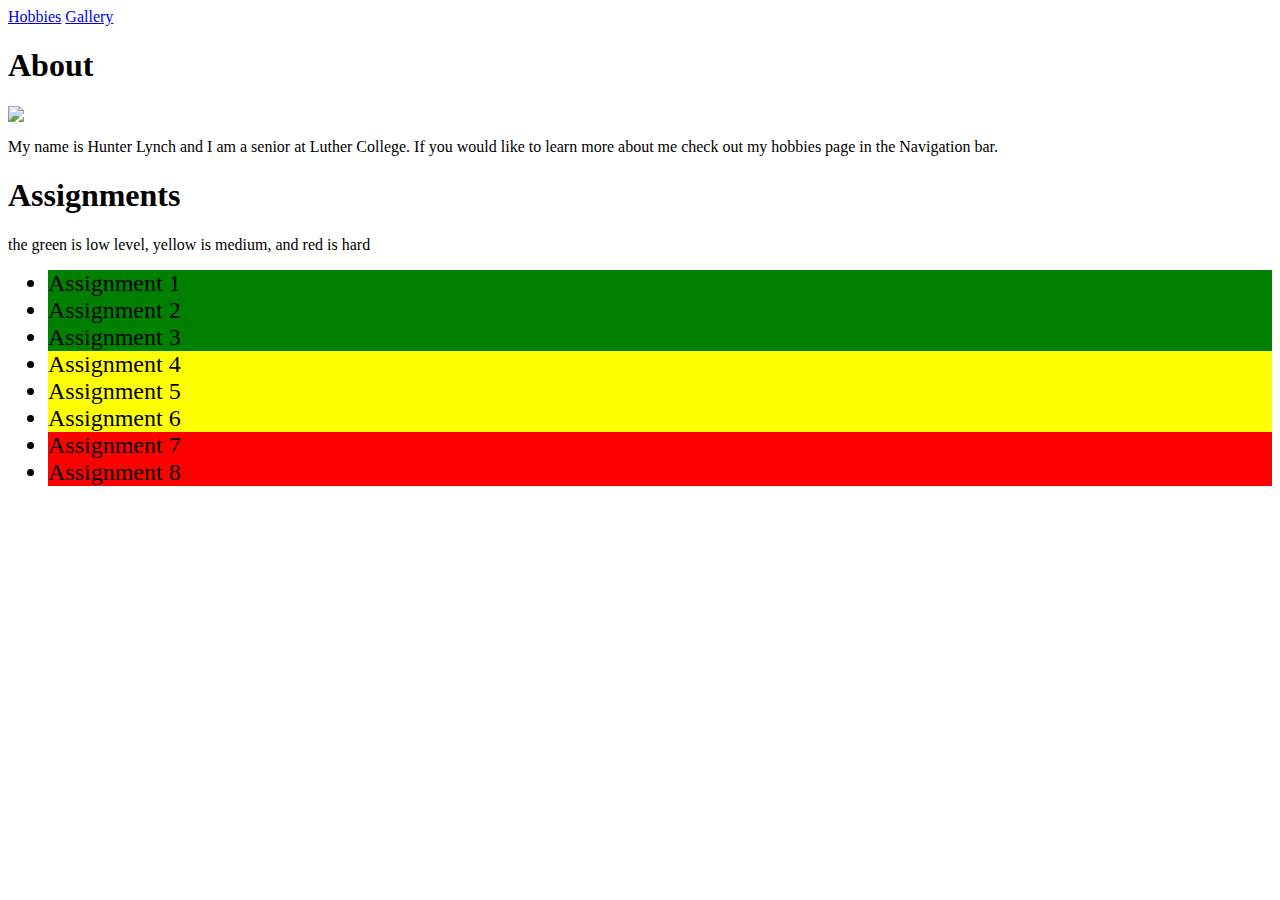
==== index.html @ c74b58cc "Update index.html" ====
<html>
<head>
<title>Hello</title>
<style>
  #a1, #a2, #a3 {
         font-size: 18pt;
         background-color: green;
      }
  
  #a4, #a5, #a6 {
         font-size: 18pt;
         background-color: yellow;
      }
  #a7, #a8 {
         font-size: 18pt;
         background-color: red;
      }
  
</style>
</head>
<a href= "hobby.html">Hobbies</a>
<a href="gallery.html">Gallery</a>
<body>
<section>
<h1>About</h1>
<img src="http://farm8.static.flickr.com/7543/15541262770_f2dc0c6481.jpg"
<br /><p>My name is Hunter Lynch and I am a senior at Luther College. If you would like to learn more about me check out my hobbies page in the Navigation bar.</p>
</section>

<article>
<h1>Assignments</h1>
<p>the green is low level, yellow is medium, and red is hard</p>
<ul>
  <li id=a1>Assignment 1</li>
  <li id=a2>Assignment 2</li>
  <li id=a3>Assignment 3</li>
  <li id=a4>Assignment 4</li>
  <li id=a5>Assignment 5</li>
  <li id=a6>Assignment 6</li>
  <li id=a7>Assignment 7</li>
  <li id=a8>Assignment 8</li>
</ul>
</article>
</body>
</html>
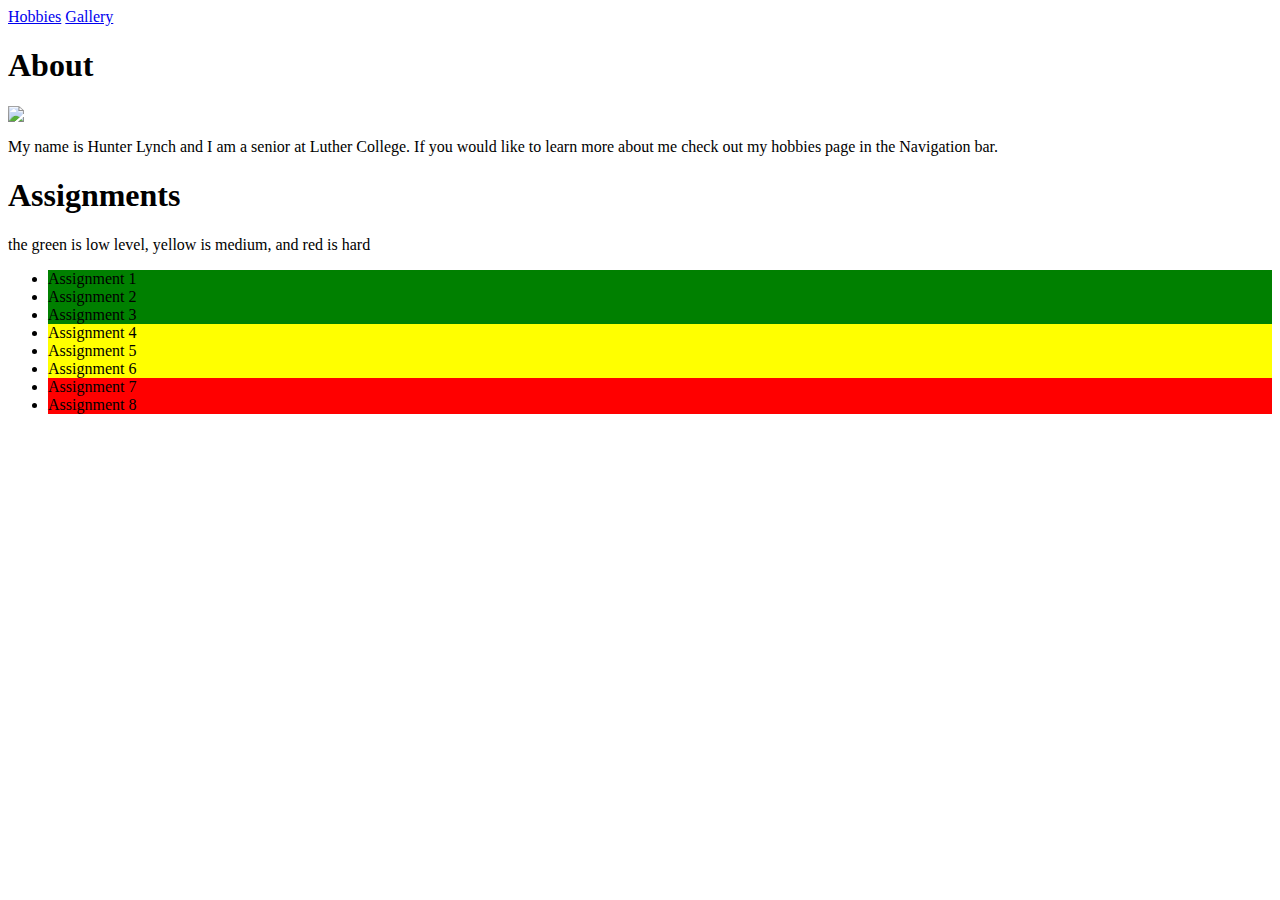
==== commit d701497a: "Update index.html" ====
--- a/index.html
+++ b/index.html
@@ -3,16 +3,13 @@
 <title>Hello</title>
 <style>
   #a1, #a2, #a3 {
-         font-size: 18pt;
          background-color: green;
       }
   
   #a4, #a5, #a6 {
-         font-size: 18pt;
          background-color: yellow;
       }
   #a7, #a8 {
-         font-size: 18pt;
          background-color: red;
       }
   
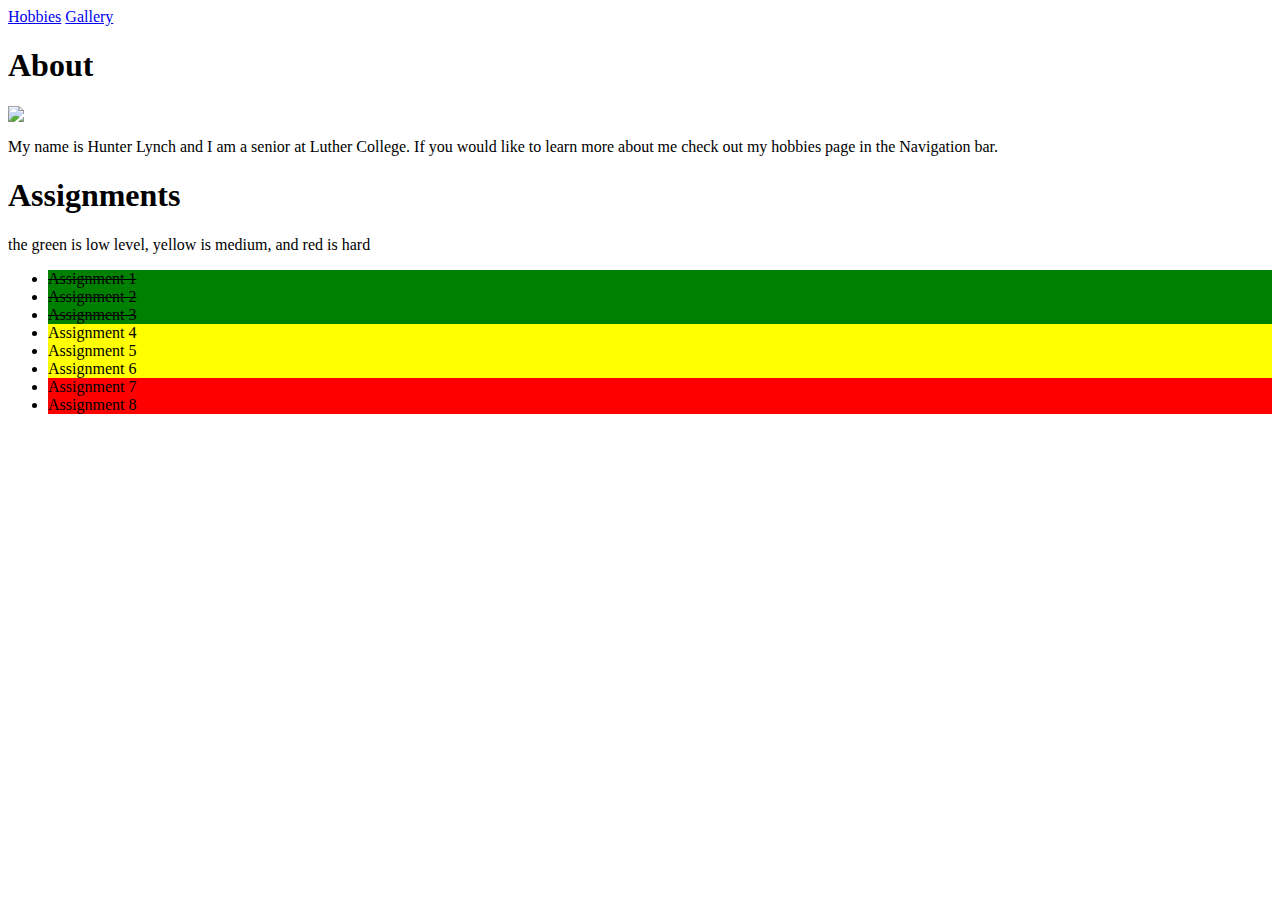
==== commit 0f1eeef9: "Update index.html" ====
--- a/index.html
+++ b/index.html
@@ -4,6 +4,7 @@
 <style>
   #a1, #a2, #a3 {
          background-color: green;
+         text-decoration: line-through;
       }
   
   #a4, #a5, #a6 {
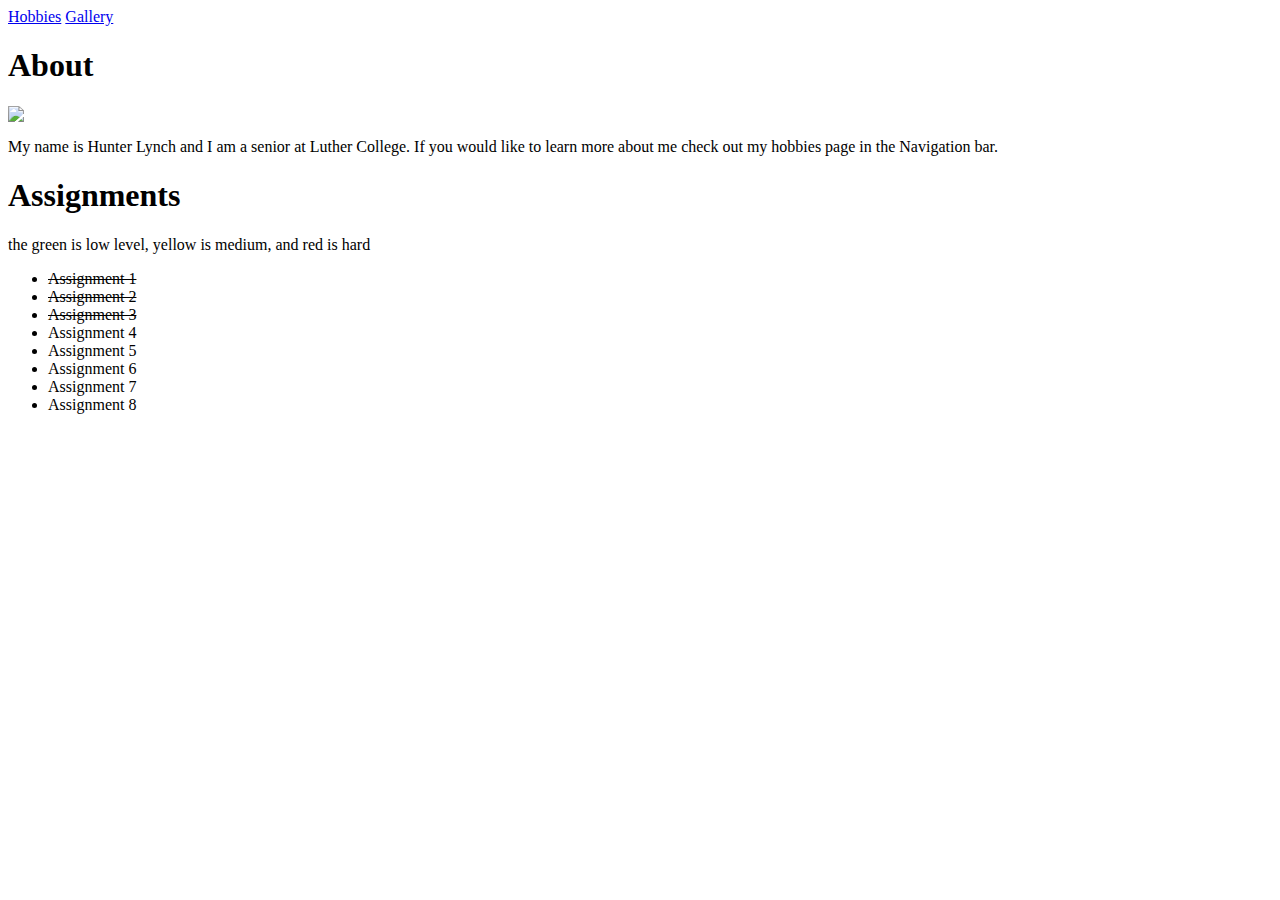
==== commit ecf77f15: "Update index.html" ====
--- a/index.html
+++ b/index.html
@@ -3,15 +3,15 @@
 <title>Hello</title>
 <style>
   #a1, #a2, #a3 {
-         background-color: green;
+         font-color: grey;
          text-decoration: line-through;
       }
   
   #a4, #a5, #a6 {
-         background-color: yellow;
+         font-color: orange;
       }
   #a7, #a8 {
-         background-color: red;
+         font-color: red;
       }
   
 </style>
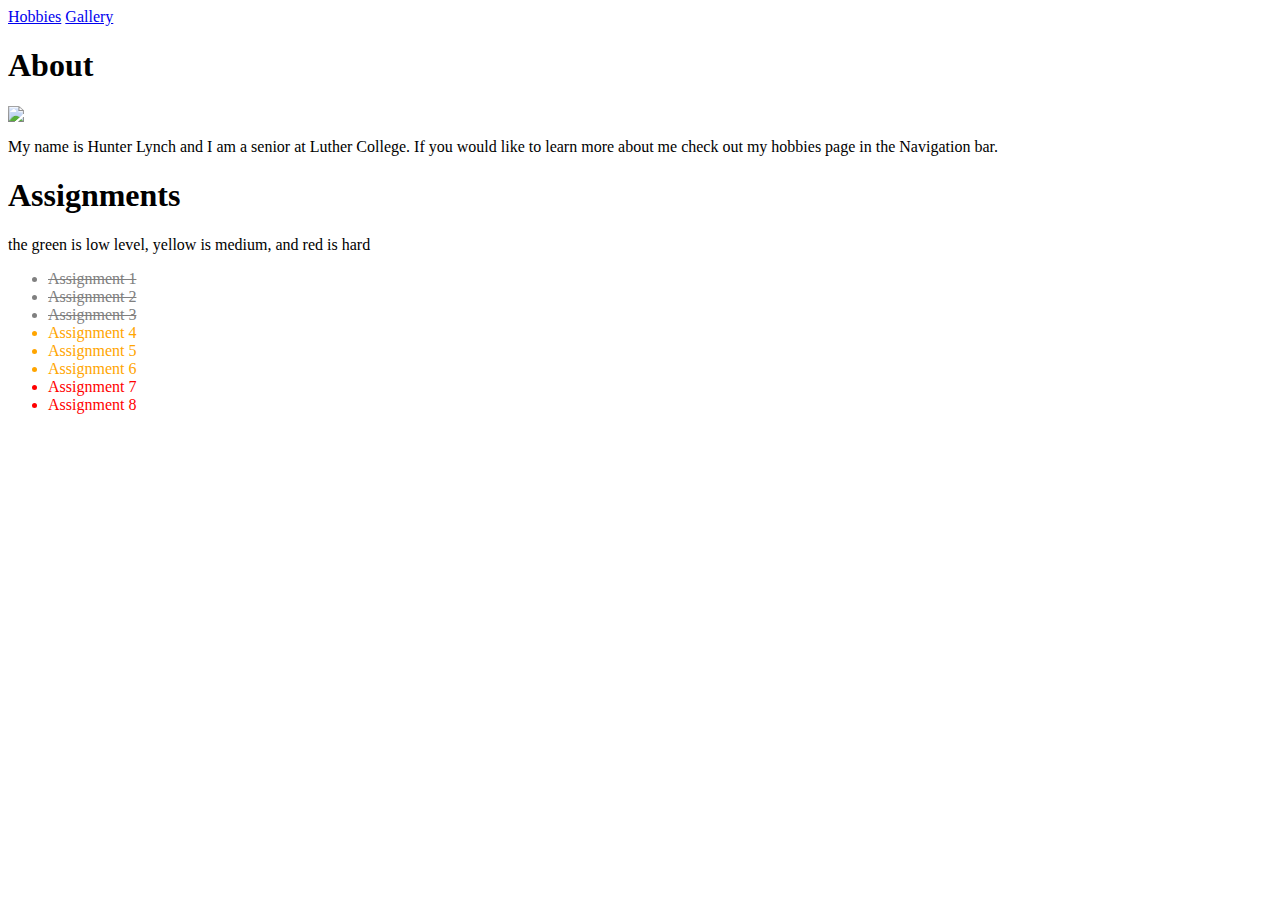
==== commit 97089e48: "Update index.html" ====
--- a/index.html
+++ b/index.html
@@ -3,15 +3,15 @@
 <title>Hello</title>
 <style>
   #a1, #a2, #a3 {
-         font-color: grey;
+         color: grey;
          text-decoration: line-through;
       }
   
   #a4, #a5, #a6 {
-         font-color: orange;
+         color: orange;
       }
   #a7, #a8 {
-         font-color: red;
+         color: red;
       }
   
 </style>
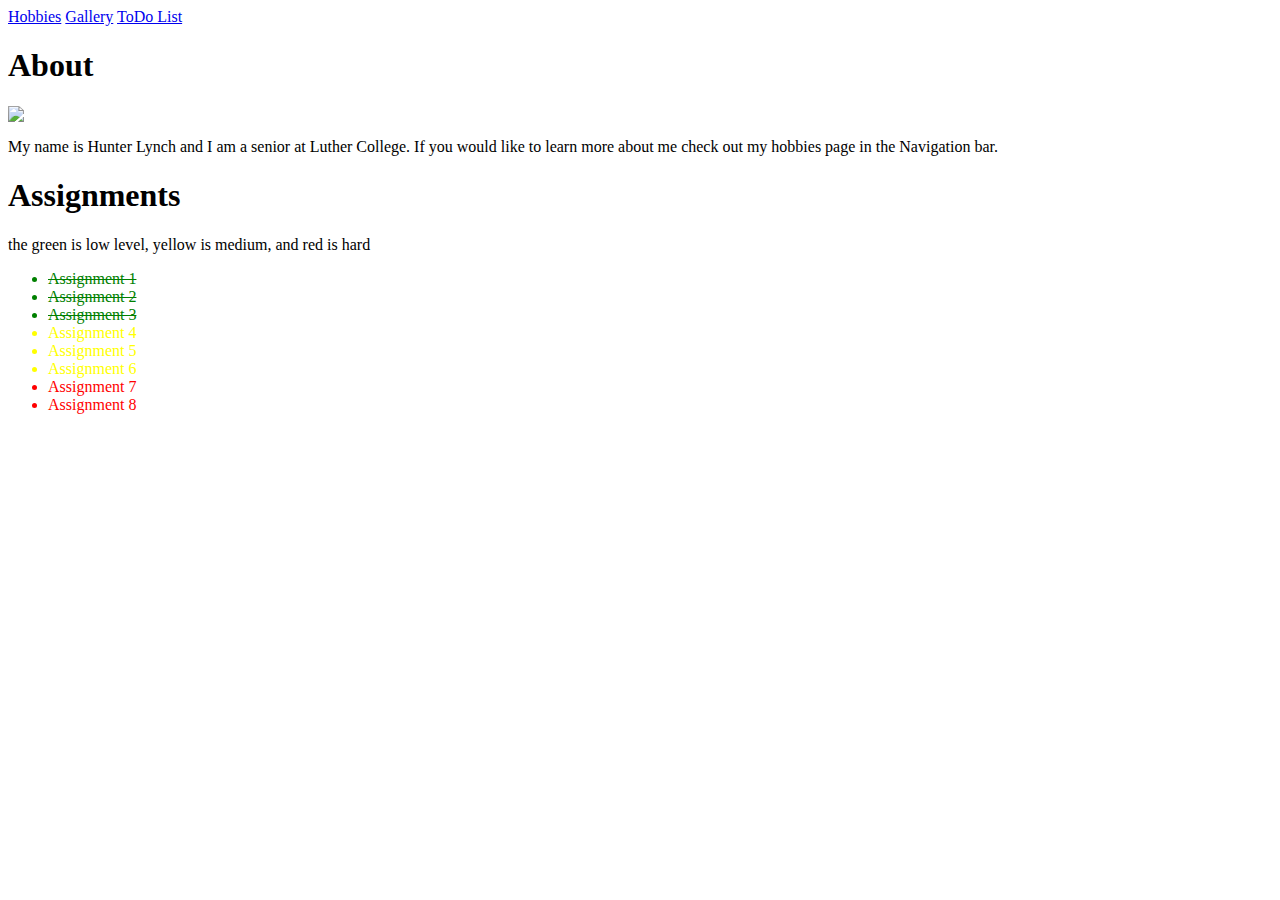
==== commit 0e589a57: "Update index.html" ====
--- a/index.html
+++ b/index.html
@@ -3,12 +3,12 @@
 <title>Hello</title>
 <style>
   #a1, #a2, #a3 {
-         color: grey;
+         color: green;
          text-decoration: line-through;
       }
   
   #a4, #a5, #a6 {
-         color: orange;
+         color: yellow;
       }
   #a7, #a8 {
          color: red;
@@ -18,6 +18,7 @@
 </head>
 <a href= "hobby.html">Hobbies</a>
 <a href="gallery.html">Gallery</a>
+<a href="todo.html">ToDo List</a>
 <body>
 <section>
 <h1>About</h1>
